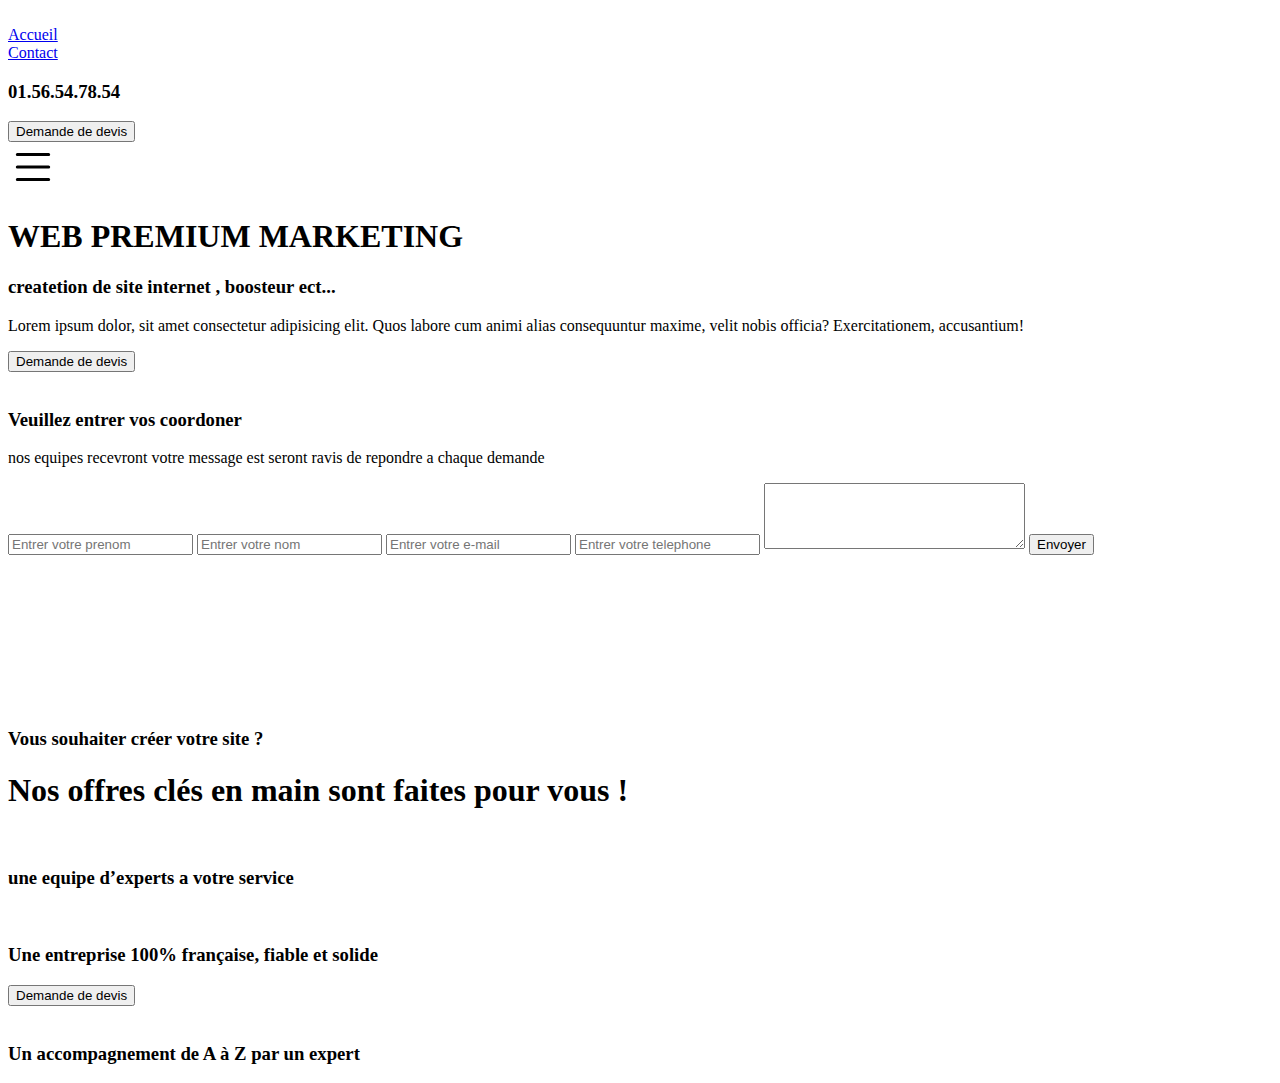
==== public/contact.html @ 479ea70d "test" ====
<!DOCTYPE html>
<html lang="en">
<head>
    <meta charset="UTF-8">
    <meta name="viewport" content="width=device-width, initial-scale=1.0">
    <title>Document</title>
    <link href="https://cdn.jsdelivr.net/npm/bootstrap@5.3.2/dist/css/bootstrap.min.css" rel="stylesheet"
    integrity="sha384-T3c6CoIi6uLrA9TneNEoa7RxnatzjcDSCmG1MXxSR1GAsXEV/Dwwykc2MPK8M2HN" crossorigin="anonymous">
<link rel="stylesheet" href="index.css">
</head>
<body>
    <header class="  mx-auto  d-flex align-items-center container-fluid ">
        <div class="col col-lg-3 col-sm-3 col-md-3 ">
            <img class="img-fluid" src="img/63ffd6e9805e0a07422ecab7-removebg-preview.png" alt="">
        </div>
        <div id="nav_open"
            class="col-xl-5 nav col-md-4 col-sm-6 col-md-6  d-md-flex d-xl-flex justify-content-center align-items-center">
            <li><a href="index.html">Accueil</a></li>
            <li><a href="contact.html">Contact</a></li>
        </div>
        <div class="col d-none d-md-none d-xl-flex justify-content-end align-items-center">
            <h3>01.56.54.78.54</h3>
            <button onclick="window.location.href='http://127.0.0.1:5500/wpn/contact.html'"
                class="m-4 button espace">Demande de devis</button>
        </div>
        <div id="burger_btn"
            class="burger d-sm-flex d-md-none d-xl-none d-flex justify-content-end align-items-center col-5">
            <svg xmlns="http://www.w3.org/2000/svg" width="50" height="50" fill="currentColor" class="bi bi-list"
                viewBox="0 0 16 16">
                <path fill-rule="evenodd"
                    d="M2.5 12a.5.5 0 0 1 .5-.5h10a.5.5 0 0 1 0 1H3a.5.5 0 0 1-.5-.5m0-4a.5.5 0 0 1 .5-.5h10a.5.5 0 0 1 0 1H3a.5.5 0 0 1-.5-.5m0-4a.5.5 0 0 1 .5-.5h10a.5.5 0 0 1 0 1H3a.5.5 0 0 1-.5-.5" />
            </svg>
        </div>
    </header>
    <div class="div d-flex  mx-auto justify-content-center px- align-items-center  container-fluid imm row">
        <div class="col-xl-6 col-sm-10 box p-4">
            <h1 class="display-2 m-3 text-white text-center">WEB PREMIUM MARKETING</h1>
            <h3 class="espace m-1 text-center">createtion de site internet , boosteur ect...</h3>
            <p class="espace">Lorem ipsum dolor, sit amet consectetur adipisicing elit. Quos labore cum animi alias
                consequuntur
                maxime, velit nobis officia? Exercitationem, accusantium!</p>
            <button onclick="window.location.href='http://127.0.0.1:5500/wpn/contact.html'"
                class="button espace">Demande de devis</button>
        </div>
        <div class=" col-6 d-block text-center d-xl-block">
            <img class="img-fluid" src="img/img.png" alt="">
        </div>

    </div>
    <div class="div-5   mx-auto container-fluid  d-flex row">
        <div class="mx-auto back">
            <h3 class=" text-center display-4 text-light">Veuillez entrer vos coordoner </h3>
            <p class="text-center h3"> nos equipes recevront votre message est seront ravis de repondre a chaque
                demande </p>
        </div>
        <div class="box mx-auto ">
            <div class="container  w-75 mx-auto  d-b d-xl-flex  justify-content-center align-items-center ">

                <div class="col-xl-7 col-sm-10 col-md-10  d-block justify-content-center align-items-center lorem text-center">
                    <div class=" formulaire col-xl-10 col-12 col-sm-10 col-md-10  d-block ">
                        <form action="mailto:blellouche@gmail.com" method="post" enctype="text/plain">
                        <input class="form col-11  my-1" placeholder="Entrer votre prenom " type="text">
                        <input class="form col-11  my-1" placeholder="Entrer votre nom" type="text">
                        <input class="form col-11  my-1" placeholder="Entrer votre e-mail" type="email">
                        <input class="form col-11  my-1" placeholder="Entrer votre telephone " type="tel">
                        <textarea class="form col-11  my-1" name="" id="" cols="30" rows="4"></textarea>
                        <button onclick="window.location.href='http://127.0.0.1:5500/wpn/contact.html'"
                            class="button espace">Envoyer</button>
                        </form>
                    </div>
                </div>
                <div class="col-12 col-sm-12 col-xl-6 sky d-flex justify-content-center align-items-center">
                    <div id="map"
                        class=" mx-auto my-5 col-12 col-xl-11 d-flex justify-content-center align-items-center map">
                        <iframe width="400"
                            src="https://www.google.com/maps/embed?pb=!1m18!1m12!1m3!1d18906.129712753736!2d6.722624160288201!3d60.12672284414915!2m3!1f0!2f0!3f0!3m2!1i1024!2i768!4f13.1!3m3!1m2!1s0x463e997b1b6fc09d%3A0x6ee05405ec78a692!2sJ%C4%99zyk%20trola!5e0!3m2!1spl!2spl!4v1672239918130!5m2!1spl!2spl"
                            style="border:0;" allowfullscreen="" loading="lazy"
                            referrerpolicy="no-referrer-when-downgrade">
                        </iframe>
                    </div>
                </div>
            </div>
        </div>
    </div>
    <div class="div-7 row">
        <div class="row-1 text-center container">
            <h3 class="text-light espace2">Vous souhaiter créer votre site ?</h3>
            <h1 class="text-light"> Nos offres clés en main sont faites pour vous !</h1>
        </div>
        <div class="  row-2  row w-75 mx-auto container">
            <div class="pro_espace col-12 text-center col-sm-12 col-md-6 my-auto col-lg col-xl-4 col-xxl-4 mx-auto">
                <img class="img-fluid text-center" src="img/4.png" alt="">
                <h3 class="px-3 text-light">une equipe d’experts a votre service


                </h3>
            </div>
            <div class=" col-12 espace text-center col-sm-12 col-md-6 my-auto col-lg col-xl-4 col-xxl-4 mx-auto">
                <img class="img-fluid text-center" src="img/5.png" alt="">
                <h3 class="px-3  text-light">Une entreprise 100% française, fiable et solide    </h3>
                <button onclick="window.location.href='http://127.0.0.1:5500/wpn/contact.html'"
                class="m-4 button espace2">Demande de devis</button>
            </div>
            <div class="pro_espace col-12 text-center col-sm-12 col-md-6 my-auto col-lg col-xl-4 col-xxl-4 mx-auto">
                <img class="img-fluid text-center" src="img/6.png" alt="">
                <h3 class="px-3 text-light">Un accompagnement de A à Z par un expert


                </h3>
            </div>
        </div>
    </div>
</body>
<script src="https://cdn.jsdelivr.net/npm/bootstrap@5.3.2/dist/js/bootstrap.bundle.min.js"
integrity="sha384-C6RzsynM9kWDrMNeT87bh95OGNyZPhcTNXj1NW7RuBCsyN/o0jlpcV8Qyq46cDfL"
crossorigin="anonymous"></script>
<script src="burger.js"></script>
</html>
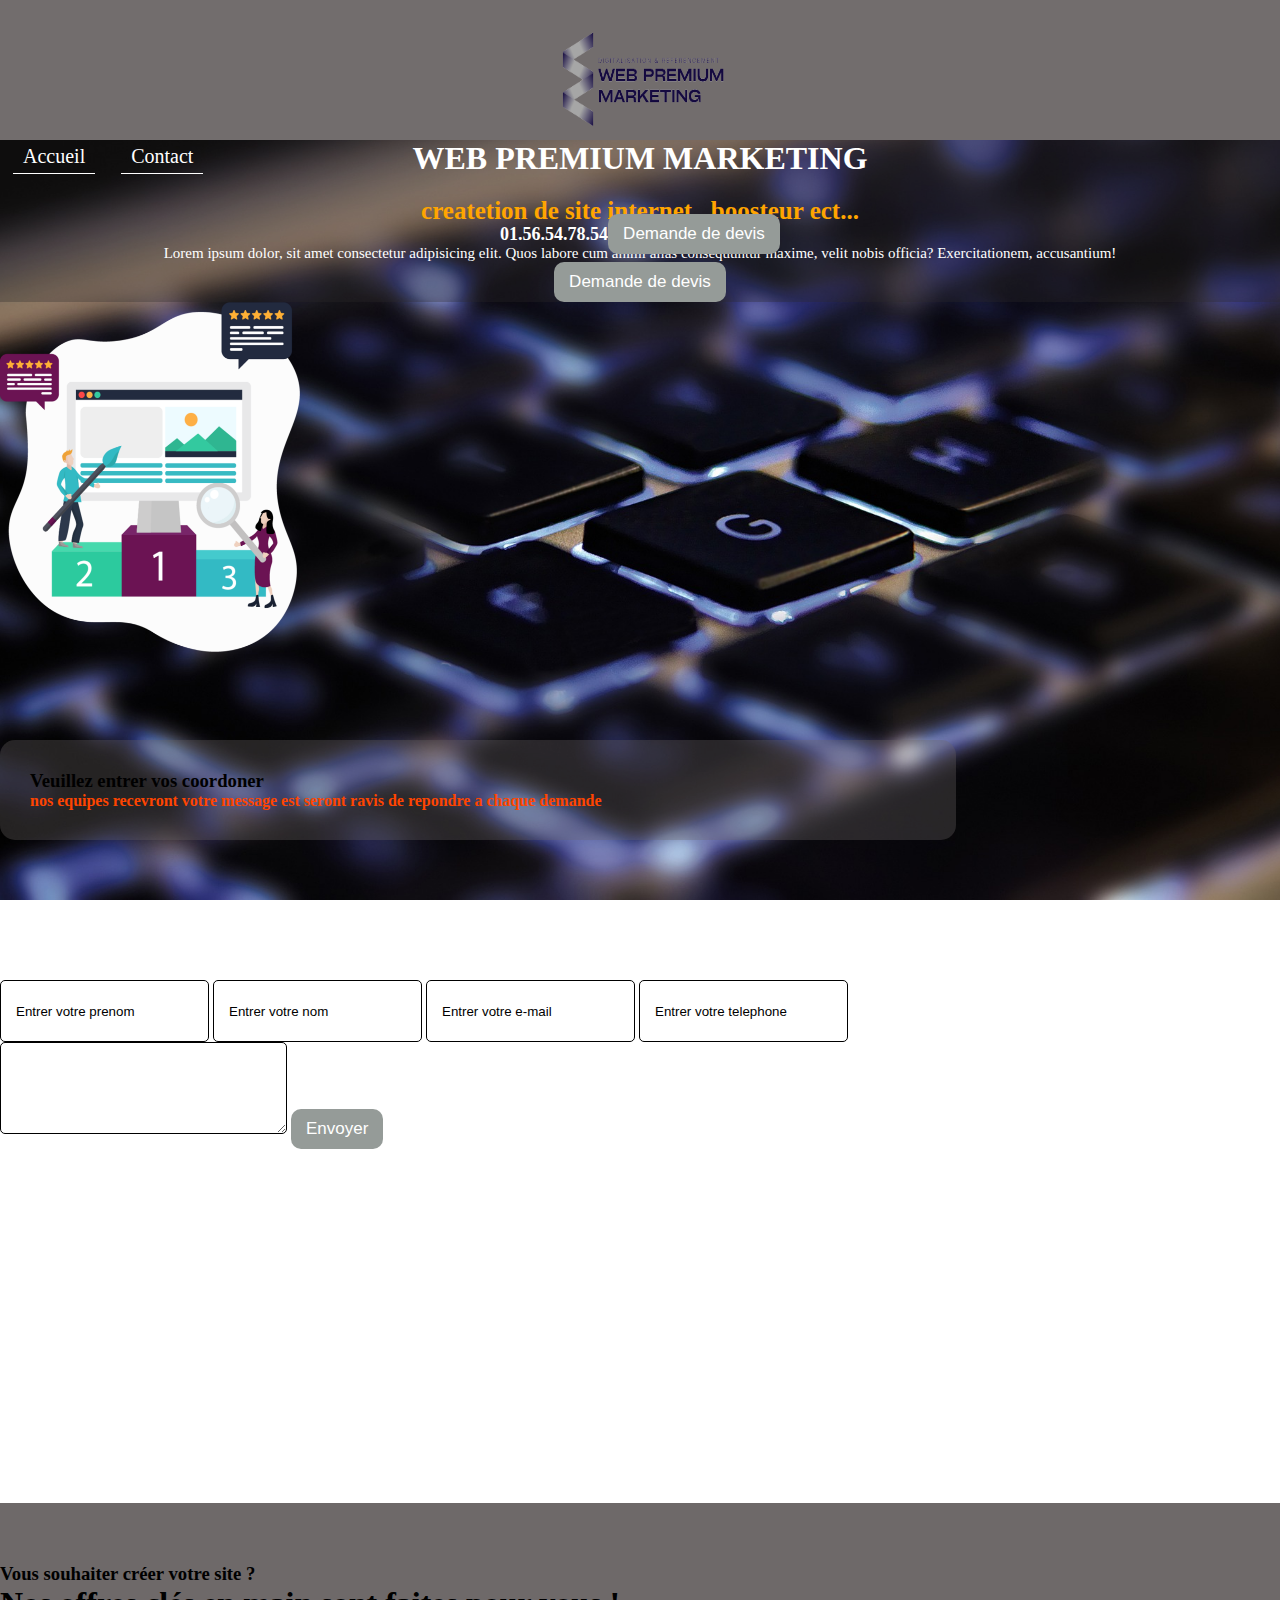
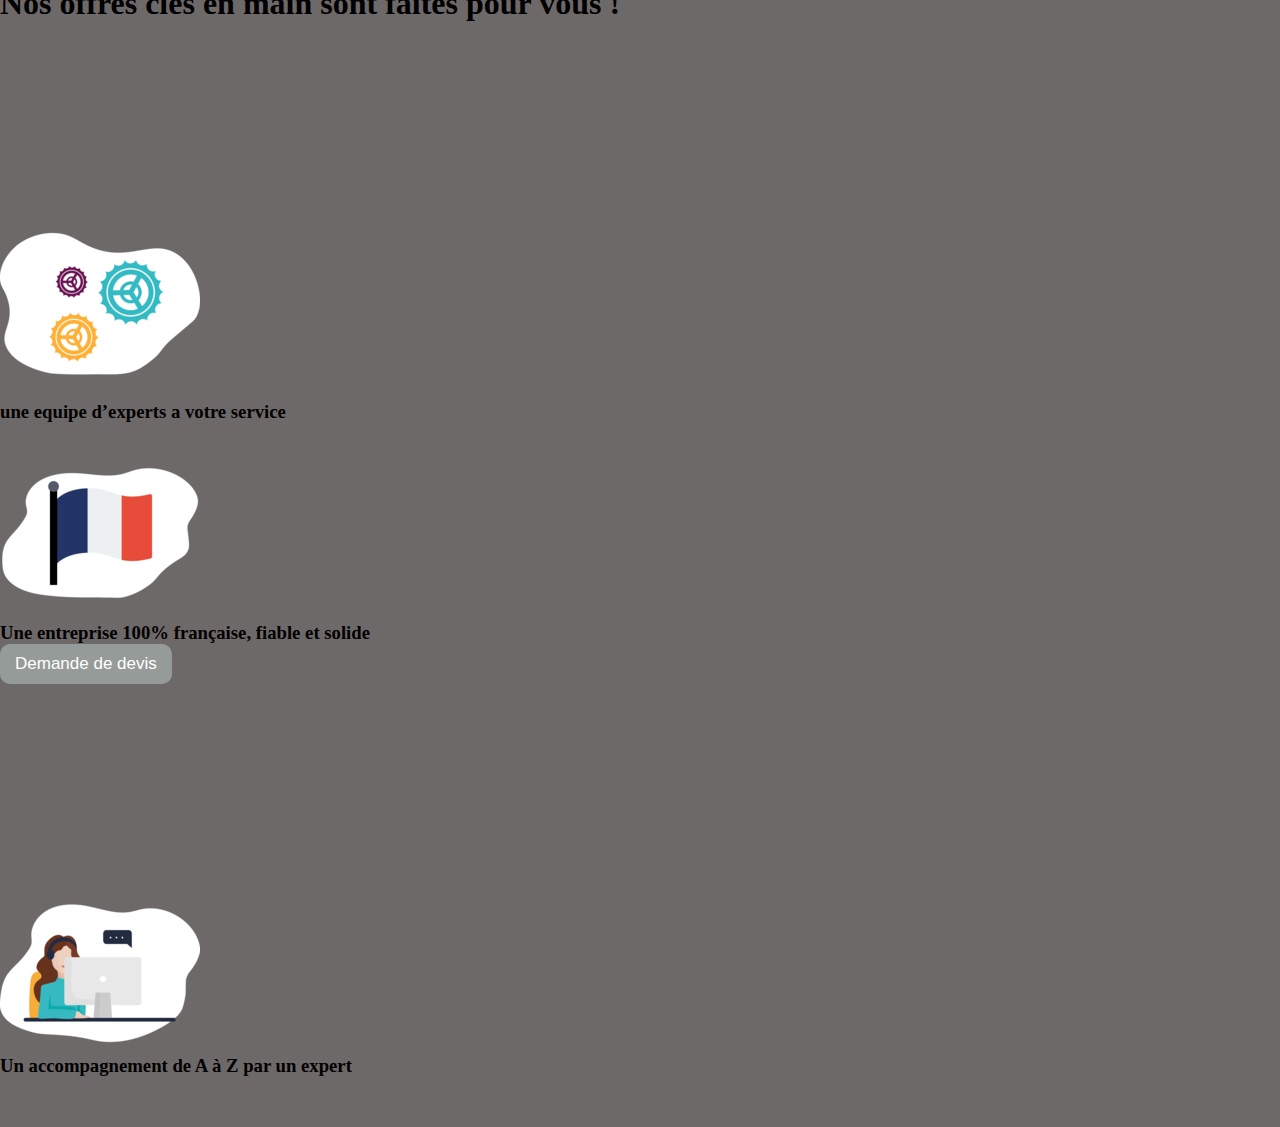
==== commit 32c993c0: "test" ====
--- a/public/contact.html
+++ b/public/contact.html
@@ -6,7 +6,7 @@
     <title>Document</title>
     <link href="https://cdn.jsdelivr.net/npm/bootstrap@5.3.2/dist/css/bootstrap.min.css" rel="stylesheet"
     integrity="sha384-T3c6CoIi6uLrA9TneNEoa7RxnatzjcDSCmG1MXxSR1GAsXEV/Dwwykc2MPK8M2HN" crossorigin="anonymous">
-<link rel="stylesheet" href="index.css">
+<link rel="stylesheet" href="./index.css">
 </head>
 <body>
     <header class="  mx-auto  d-flex align-items-center container-fluid ">
@@ -43,7 +43,7 @@
                 class="button espace">Demande de devis</button>
         </div>
         <div class=" col-6 d-block text-center d-xl-block">
-            <img class="img-fluid" src="img/img.png" alt="">
+            <img class="img-fluid" src="../public/img//img.png" alt="">
         </div>
 
     </div>
@@ -89,20 +89,20 @@
         </div>
         <div class="  row-2  row w-75 mx-auto container">
             <div class="pro_espace col-12 text-center col-sm-12 col-md-6 my-auto col-lg col-xl-4 col-xxl-4 mx-auto">
-                <img class="img-fluid text-center" src="img/4.png" alt="">
+                <img class="img-fluid text-center" src="../public/img//4.png" alt="">
                 <h3 class="px-3 text-light">une equipe d’experts a votre service
 
 
                 </h3>
             </div>
             <div class=" col-12 espace text-center col-sm-12 col-md-6 my-auto col-lg col-xl-4 col-xxl-4 mx-auto">
-                <img class="img-fluid text-center" src="img/5.png" alt="">
+                <img class="img-fluid text-center" src="../public/img//5.png" alt="">
                 <h3 class="px-3  text-light">Une entreprise 100% française, fiable et solide    </h3>
                 <button onclick="window.location.href='http://127.0.0.1:5500/wpn/contact.html'"
                 class="m-4 button espace2">Demande de devis</button>
             </div>
             <div class="pro_espace col-12 text-center col-sm-12 col-md-6 my-auto col-lg col-xl-4 col-xxl-4 mx-auto">
-                <img class="img-fluid text-center" src="img/6.png" alt="">
+                <img class="img-fluid text-center" src="../public/img//6.png" alt="">
                 <h3 class="px-3 text-light">Un accompagnement de A à Z par un expert
 
 
--- a/public/index.css
+++ b/public/index.css
@@ -0,0 +1,406 @@
+* {
+    margin: 0;
+}
+
+body {
+    box-sizing: border-box;
+    width: 100%;
+
+}
+
+.espace {
+    padding-top: 20px;
+}
+
+.espace2 {
+    padding-top: 60px;
+}
+
+.button {
+    position: relative;
+    background-color: #959b98;
+    border: none;
+    font-size: 17px;
+    color: #FFFFFF;
+    padding: 10px 15px;
+    text-align: center;
+    transition-duration: 0.4s;
+    text-decoration: none;
+    overflow: hidden;
+    cursor: pointer;
+    border-radius: 10px;
+}
+
+.button:hover {
+    background-color: white;
+    color: black;
+    border: 1px solid black;
+}
+
+.button:after {
+    content: "";
+    background: #9d939386;
+    display: block;
+    position: absolute;
+    padding-top: 300%;
+    padding-left: 350%;
+    margin-left: -20px !important;
+    margin-top: -120%;
+    opacity: 0;
+    transition: all 0.8s
+}
+
+.button:active:after {
+    padding: 0;
+    margin: 0;
+    opacity: 1;
+    transition: 0s
+}
+
+
+.container-fluid {
+    width: 100%;
+
+}
+
+
+
+header {
+    padding-top: 20px;
+    height: 120px;
+    background-color: rgba(109, 104, 104, 0.963);
+}
+
+header .col {
+    height: 120px;
+    display: flex;
+    justify-content: center;
+    align-items: center;
+    margin: 0 auto;
+}
+
+header .col img {
+    height: 120px;
+    width: 200px;
+}
+
+header .nav {
+    display: flex;
+}
+
+header .nav li {
+    list-style: none;
+    padding: 5px 10px;
+    font-size: 20px;
+    font-family: 'Times New Roman', Times, serif;
+    margin: 0 13px;
+    border-bottom: 1px solid white;
+    transition: 0.4s;
+}
+
+header .nav li a {
+    text-decoration: none;
+    color: white;
+    transition: 0.4s;
+}
+
+header .nav li a:hover {
+    color: black;
+}
+
+header .nav li:hover {
+    background-color: white;
+    border-radius: 20px;
+    margin: 0 8px;
+    padding: 5px 15px;
+    color: black;
+}
+header .col h3 {
+    font-size: 18px;
+    color: white;
+
+}
+
+
+header .burger {
+    display: none;
+}
+
+header .burger svg {
+    color: white;
+}
+
+.div {
+    min-height: 550px;
+    background: url(../public/img//technology-785742_1920.jpg)fixed;
+    background-position: center;
+    background-repeat: no-repeat;
+    background-size: cover;
+
+}
+
+.div .col {
+    min-height: 300px;
+    border: 3px solid black;
+    border: none;
+}
+
+.div .box {
+    background-color: rgba(45, 43, 43, 0.312);
+    text-align: center;
+    color: white;
+    display: flex;
+    flex-direction: column;
+    justify-content: center;
+    align-items: center;
+}
+
+.div .box h3 {
+    font-size: 25px;
+    color: orange;
+}
+
+.div .box p {
+    font-size: 15px;
+}
+
+
+.div div img {
+    height: 350px;
+    width: 300px;
+}
+
+.div-2 {
+    min-height: 250px;
+    background: url(../public/img//fractal-1405730_1920.jpg)fixed no-repeat;
+    background-position: center;
+    background-size: cover;
+}
+
+.div-2 .lorem {
+    background-color: rgba(45, 43, 43, 0.606);
+    border-radius: 20px;
+}
+
+.div-2 svg {
+    color: white;
+    padding: 10px;
+    margin: 10px;
+    border-radius: 25px;
+}
+
+.div-2 #a {
+    background-color: rgb(32, 89, 187);
+}
+
+.div-2 #b {
+    background-color: rgb(78, 10, 64);
+}
+
+.div-2 #c {
+    background-color: rgb(18, 154, 40);
+}
+
+.div-3 {
+    min-height: 650px;
+    background: url(../public/img//fractal-1405730_1920.jpg)fixed no-repeat;
+    background-position: center;
+    background-repeat: no-repeat;
+    background-size: cover;
+    border: none;
+}
+
+.div-3 .box {
+    width: 350px;
+    height: 430px;
+    padding: 30px;
+    background-color: rgb(185, 181, 181);
+    border: none;
+    border-radius: 25px;
+    box-shadow: 0 4px 8px 0 rgba(108, 103, 103, 0.432), 0 6px 20px 0 rgba(139, 133, 133, 0.202);
+    text-align: center;
+}
+
+.div-3 .box img {
+    height: 120px;
+    width: 230px;
+}
+
+.div-4 {
+    min-height: 500px;
+    background: url(../public/img//fractal-1405730_1920.jpg)fixed no-repeat;
+    background-position: center;
+    background-size: cover;
+}
+
+.div-4 .a {
+    background-color: rgba(45, 43, 43, 0.606);
+    border-radius: 20px;
+}
+
+.div-4 h1 {
+    color: white;
+
+}
+
+.div-4 p {
+    color: white;
+}
+
+
+
+.div-4 .image img {
+    height: 300px;
+    text-align: end;
+}
+
+.div-5 {
+    min-height: 500px;
+    padding-top: 50px;
+    background: url(../public/img//technology-785742_1920.jpg)fixed;
+    background-position: center;
+    background-size: cover;
+}
+
+.div-5 .container {
+    padding: 110px 0 50px 0;
+    min-height: 350px;
+width: 70%;
+}
+
+.div-5 .formulaire {
+    padding-top: 30px;
+}
+
+.div-5 iframe {
+    height: 300px;
+}
+
+
+
+
+.div-5 .formulaire .form {
+    border-radius: 5px;
+    background-color: rgba(255, 255, 255, 0.611);
+    outline: none;
+    border: 1px solid #000000;
+    padding: 15px;
+
+}
+
+.div-5 input {
+    height: 30px;
+
+}
+
+.div-5 input::placeholder {
+    color: #000000;
+    opacity: 1;
+}
+
+.div-5 input:placeholder-shown {
+    border: 1px solid #000000;
+}
+
+
+
+
+
+.div-6 {
+    min-height: 400px;
+    background: url(../public/img//technology-785742_1920.jpg)fixed;
+    background-position: center;
+    background-size: cover;
+    min-height: 200px;
+    padding-bottom: 50px;
+}
+
+.back {
+    width: 70%;
+    padding: 30px;
+    background-color: rgba(109, 104, 104, 0.331);
+    border-radius: 15px;
+
+}
+
+.h3 {
+    color: orangered;
+    font-weight: bold;
+}
+
+.pro_espace {
+    padding-top: 200px;
+}
+
+.div-7 {
+    min-height: 400px;
+    background-color: rgba(105, 99, 99, 0.963);
+    padding-bottom: 50px;
+}
+footer{
+    min-height: 300px;
+}
+
+@media screen and (max-width: 600px) {
+
+    header .nav {
+        display: none;
+        background-color: rgba(109, 104, 104, 0.963);
+        position: absolute;
+        top: 120px;
+        right: 0;
+        width: 90%;
+        justify-content: center;
+        text-align: center;
+        color: black;
+    }
+
+    header .nav li {
+        width: 100%;
+        display: block;
+        height: 50px;
+    }
+
+    header .nav li a {
+        color: rgb(255, 255, 255);
+
+    }
+
+
+    header .burger {
+        text-shadow: 1px 3px 0 #969696, 1px 13px 5px #aba8a8;
+        font-size: 2em;
+        margin-right: 12px;
+        display: block;
+    }
+
+    .div-5 .container {
+        background: none;
+        padding: 0;
+        width: 100%;
+    }
+
+    .div-5 .sky {
+        margin-top: 30px;
+    }
+
+    .div div img {
+        height: 200px;
+        margin: 30px 0;
+    }
+
+    .div-4 .image img {
+        height: 200px;
+        margin: 30px 0;
+    }
+
+    .pro_espace {
+        padding-top: 0px;
+    }
+
+    .back {
+        width: 100%;
+        padding: 5px;
+
+    }
+}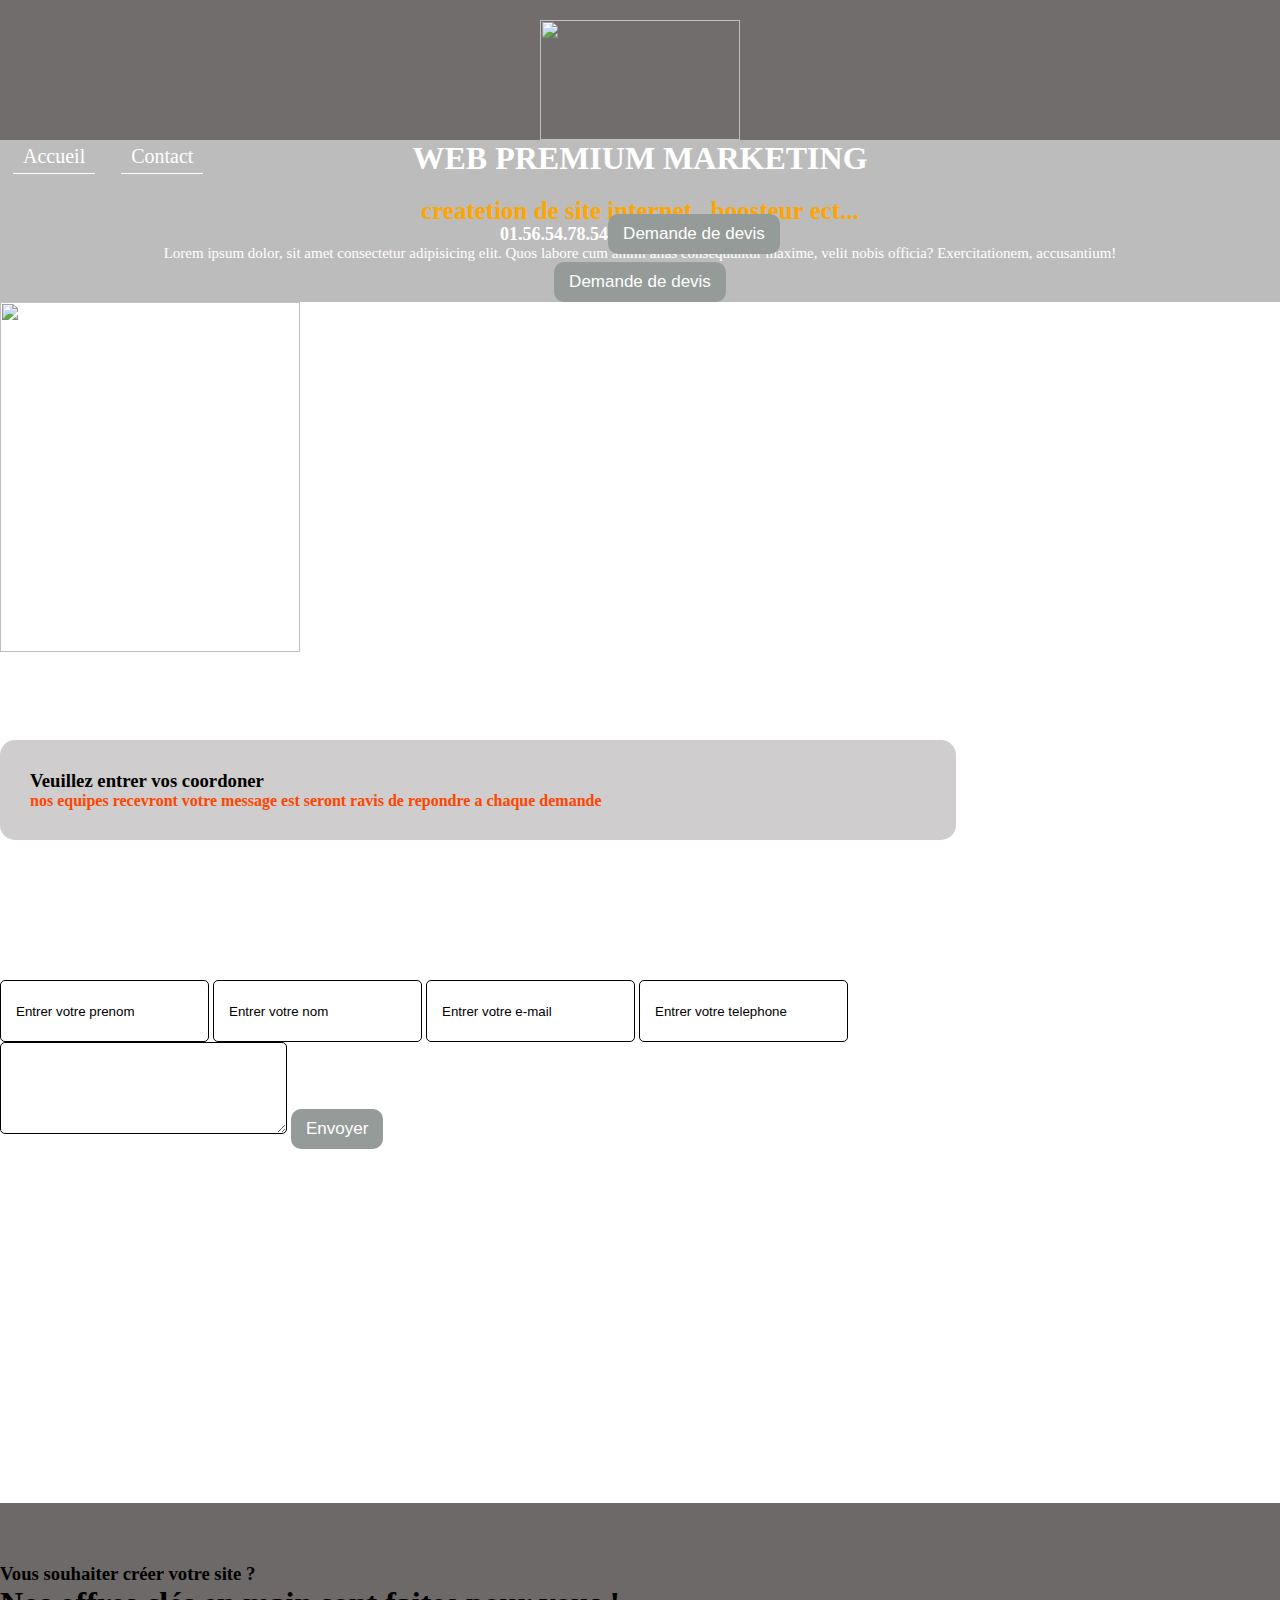
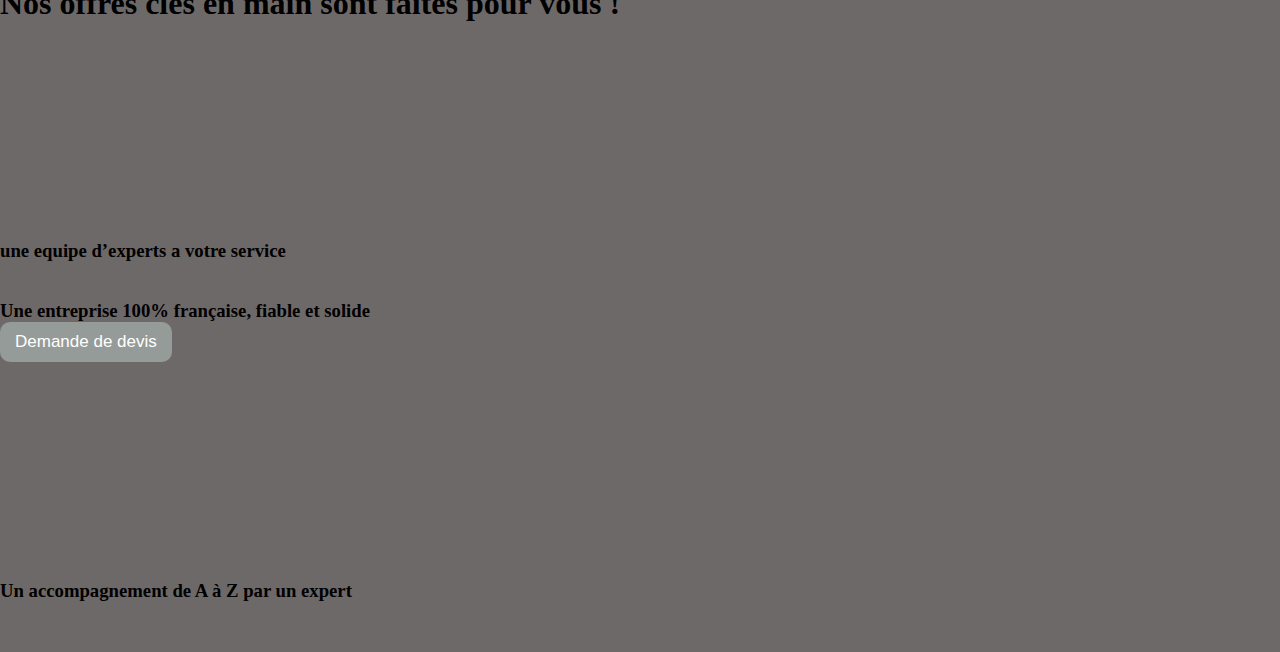
==== commit fd3413a0: "New Commit" ====
--- a/public/contact.html
+++ b/public/contact.html
@@ -11,7 +11,7 @@
 <body>
     <header class="  mx-auto  d-flex align-items-center container-fluid ">
         <div class="col col-lg-3 col-sm-3 col-md-3 ">
-            <img class="img-fluid" src="img/63ffd6e9805e0a07422ecab7-removebg-preview.png" alt="">
+            <img class="img-fluid" src="https://firebasestorage.googleapis.com/v0/b/test-captl-mkt.appspot.com/o/63ffd6e9805e0a07422ecab7-removebg-preview.png?alt=media&token=33bfa2b6-2381-46b0-b422-9fb6765aea8f" alt="">
         </div>
         <div id="nav_open"
             class="col-xl-5 nav col-md-4 col-sm-6 col-md-6  d-md-flex d-xl-flex justify-content-center align-items-center">
@@ -43,7 +43,7 @@
                 class="button espace">Demande de devis</button>
         </div>
         <div class=" col-6 d-block text-center d-xl-block">
-            <img class="img-fluid" src="../public/img//img.png" alt="">
+            <img class="img-fluid" src="https://firebasestorage.googleapis.com/v0/b/test-captl-mkt.appspot.com/o/img.png?alt=media&token=47ea7a78-920e-4831-b5d5-927429503c34" alt="">
         </div>
 
     </div>
@@ -89,20 +89,20 @@
         </div>
         <div class="  row-2  row w-75 mx-auto container">
             <div class="pro_espace col-12 text-center col-sm-12 col-md-6 my-auto col-lg col-xl-4 col-xxl-4 mx-auto">
-                <img class="img-fluid text-center" src="../public/img//4.png" alt="">
+                <img class="img-fluid text-center" src="https://firebasestorage.googleapis.com/v0/b/test-captl-mkt.appspot.com/o/4.png?alt=media&token=e9577bf9-8db6-48df-ac70-8d75bc6c6c69" alt="">
                 <h3 class="px-3 text-light">une equipe d’experts a votre service
 
 
                 </h3>
             </div>
             <div class=" col-12 espace text-center col-sm-12 col-md-6 my-auto col-lg col-xl-4 col-xxl-4 mx-auto">
-                <img class="img-fluid text-center" src="../public/img//5.png" alt="">
+                <img class="img-fluid text-center" src="https://firebasestorage.googleapis.com/v0/b/test-captl-mkt.appspot.com/o/5.png?alt=media&token=0c176e64-d2d8-4df1-a279-2791b713c98c" alt="">
                 <h3 class="px-3  text-light">Une entreprise 100% française, fiable et solide    </h3>
                 <button onclick="window.location.href='http://127.0.0.1:5500/wpn/contact.html'"
                 class="m-4 button espace2">Demande de devis</button>
             </div>
             <div class="pro_espace col-12 text-center col-sm-12 col-md-6 my-auto col-lg col-xl-4 col-xxl-4 mx-auto">
-                <img class="img-fluid text-center" src="../public/img//6.png" alt="">
+                <img class="img-fluid text-center" src="https://firebasestorage.googleapis.com/v0/b/test-captl-mkt.appspot.com/o/6.png?alt=media&token=bebceee4-322d-4959-92ba-f7015dc3563f" alt="">
                 <h3 class="px-3 text-light">Un accompagnement de A à Z par un expert
 
 
--- a/public/index.css
+++ b/public/index.css
@@ -132,7 +132,7 @@
 
 .div {
     min-height: 550px;
-    background: url(../public/img//technology-785742_1920.jpg)fixed;
+    background: url("https://firebasestorage.googleapis.com/v0/b/test-captl-mkt.appspot.com/o/technology-785742_1920.jpg?alt=media&token=6ef599bc-fc66-47e3-bca9-9fc01fb05c22")fixed;
     background-position: center;
     background-repeat: no-repeat;
     background-size: cover;
@@ -172,7 +172,7 @@
 
 .div-2 {
     min-height: 250px;
-    background: url(../public/img//fractal-1405730_1920.jpg)fixed no-repeat;
+    background: url("https://firebasestorage.googleapis.com/v0/b/test-captl-mkt.appspot.com/o/fractal-1405730_1920.jpg?alt=media&token=ada6892f-3a46-4f04-967a-b5a837c179b1")fixed no-repeat;
     background-position: center;
     background-size: cover;
 }
@@ -203,7 +203,7 @@
 
 .div-3 {
     min-height: 650px;
-    background: url(../public/img//fractal-1405730_1920.jpg)fixed no-repeat;
+    background: url("https://firebasestorage.googleapis.com/v0/b/test-captl-mkt.appspot.com/o/fractal-1405730_1920.jpg?alt=media&token=ada6892f-3a46-4f04-967a-b5a837c179b1")fixed no-repeat;
     background-position: center;
     background-repeat: no-repeat;
     background-size: cover;
@@ -228,7 +228,7 @@
 
 .div-4 {
     min-height: 500px;
-    background: url(../public/img//fractal-1405730_1920.jpg)fixed no-repeat;
+    background: url("https://firebasestorage.googleapis.com/v0/b/test-captl-mkt.appspot.com/o/fractal-1405730_1920.jpg?alt=media&token=ada6892f-3a46-4f04-967a-b5a837c179b1")fixed no-repeat;
     background-position: center;
     background-size: cover;
 }
@@ -257,7 +257,7 @@
 .div-5 {
     min-height: 500px;
     padding-top: 50px;
-    background: url(../public/img//technology-785742_1920.jpg)fixed;
+    background: url("https://firebasestorage.googleapis.com/v0/b/test-captl-mkt.appspot.com/o/technology-785742_1920.jpg?alt=media&token=6ef599bc-fc66-47e3-bca9-9fc01fb05c22")fixed;
     background-position: center;
     background-size: cover;
 }
@@ -308,7 +308,7 @@
 
 .div-6 {
     min-height: 400px;
-    background: url(../public/img//technology-785742_1920.jpg)fixed;
+    background: url("https://firebasestorage.googleapis.com/v0/b/test-captl-mkt.appspot.com/o/technology-785742_1920.jpg?alt=media&token=6ef599bc-fc66-47e3-bca9-9fc01fb05c22")fixed;
     background-position: center;
     background-size: cover;
     min-height: 200px;
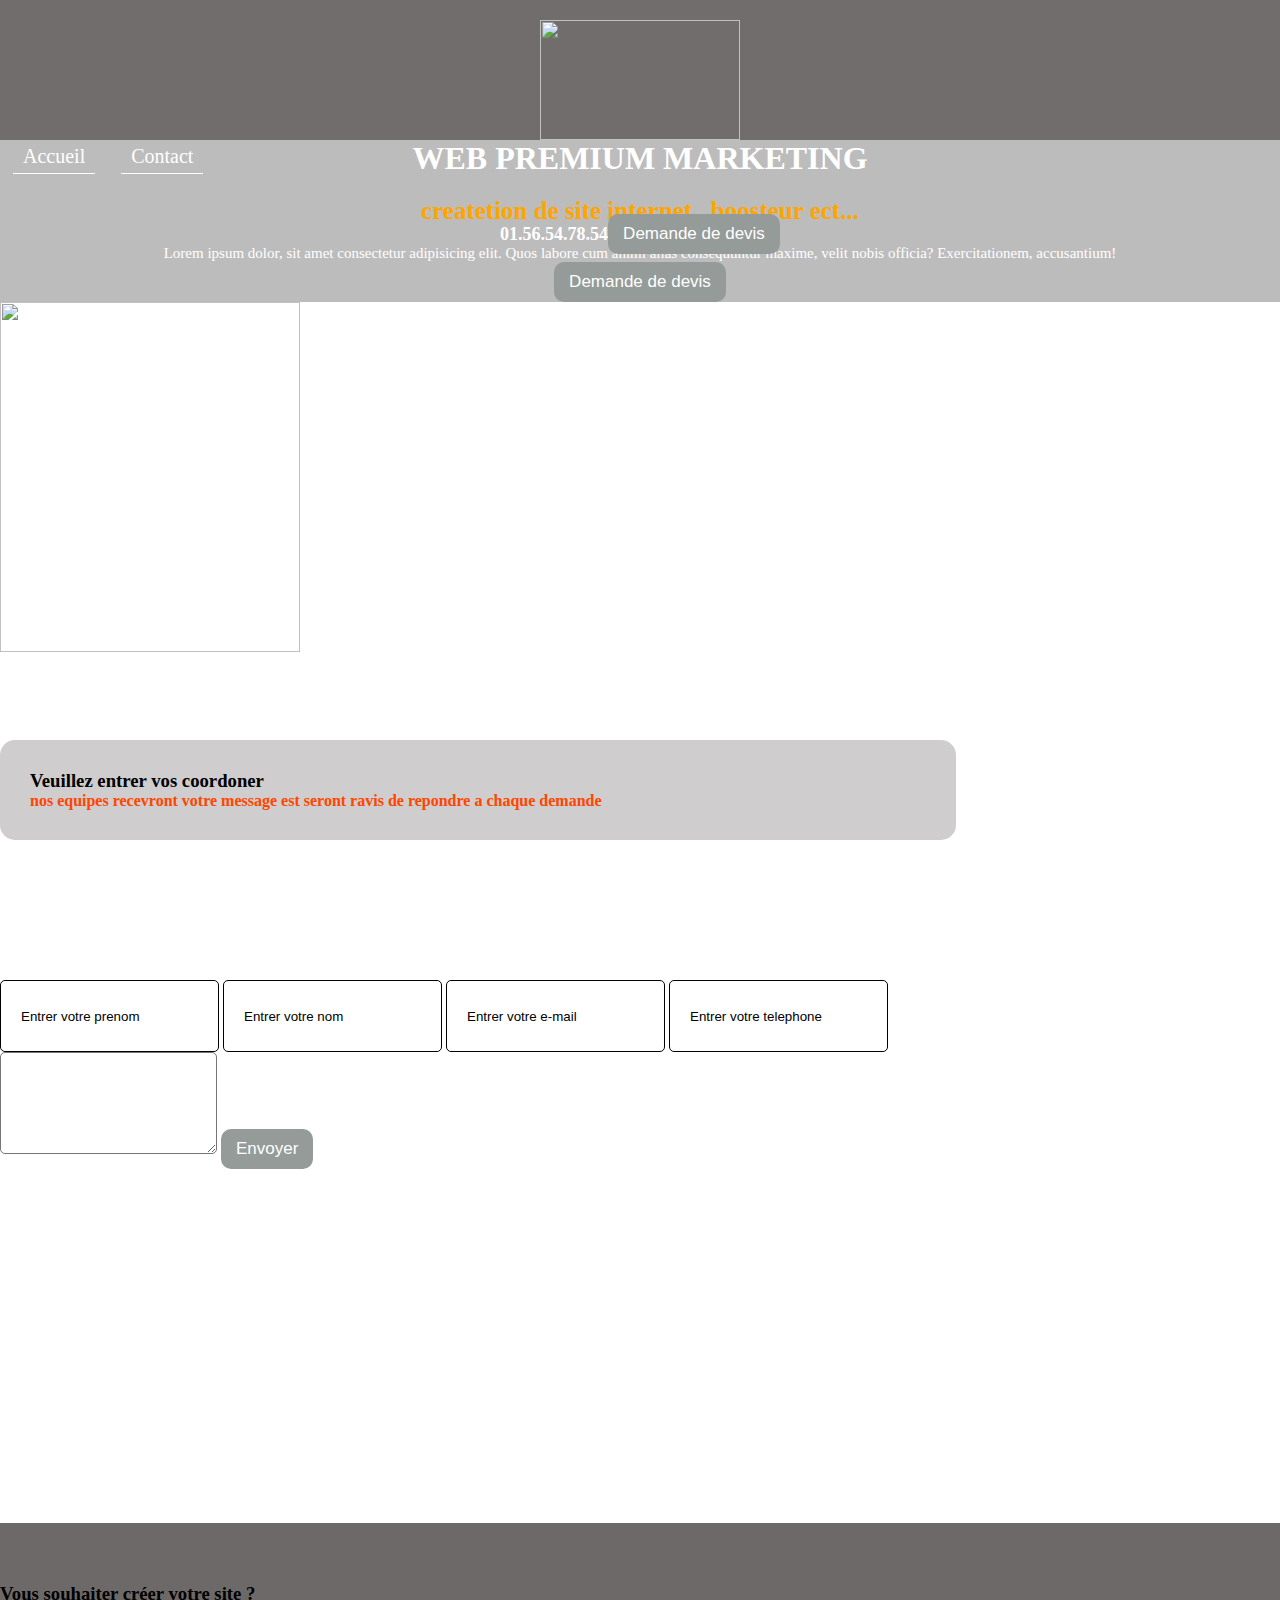
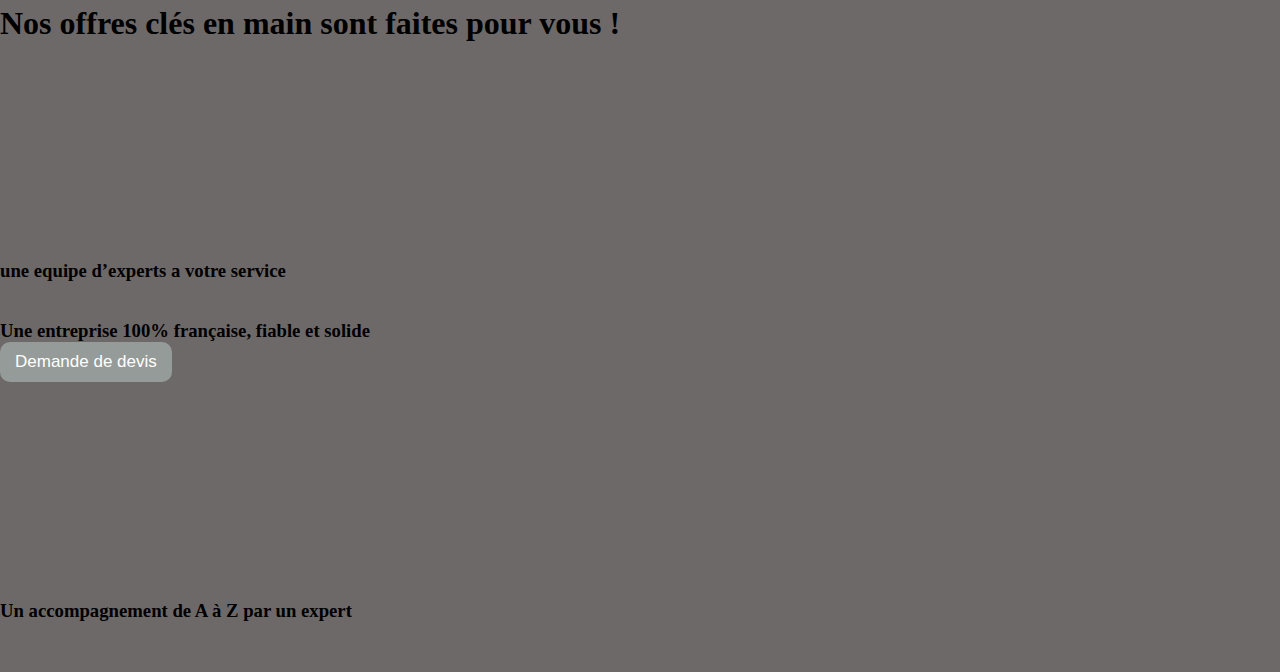
==== commit 29bf1d27: "New Commit" ====
--- a/public/contact.html
+++ b/public/contact.html
@@ -1,17 +1,21 @@
 <!DOCTYPE html>
 <html lang="en">
+
 <head>
     <meta charset="UTF-8">
     <meta name="viewport" content="width=device-width, initial-scale=1.0">
-    <title>Document</title>
+    <title>Web premium marketing</title>
     <link href="https://cdn.jsdelivr.net/npm/bootstrap@5.3.2/dist/css/bootstrap.min.css" rel="stylesheet"
-    integrity="sha384-T3c6CoIi6uLrA9TneNEoa7RxnatzjcDSCmG1MXxSR1GAsXEV/Dwwykc2MPK8M2HN" crossorigin="anonymous">
-<link rel="stylesheet" href="./index.css">
+        integrity="sha384-T3c6CoIi6uLrA9TneNEoa7RxnatzjcDSCmG1MXxSR1GAsXEV/Dwwykc2MPK8M2HN" crossorigin="anonymous">
+    <link rel="stylesheet" href="./index.css">
 </head>
+
 <body>
     <header class="  mx-auto  d-flex align-items-center container-fluid ">
         <div class="col col-lg-3 col-sm-3 col-md-3 ">
-            <img class="img-fluid" src="https://firebasestorage.googleapis.com/v0/b/test-captl-mkt.appspot.com/o/63ffd6e9805e0a07422ecab7-removebg-preview.png?alt=media&token=33bfa2b6-2381-46b0-b422-9fb6765aea8f" alt="">
+            <img class="img-fluid"
+                src="https://firebasestorage.googleapis.com/v0/b/test-captl-mkt.appspot.com/o/63ffd6e9805e0a07422ecab7-removebg-preview.png?alt=media&token=33bfa2b6-2381-46b0-b422-9fb6765aea8f"
+                alt="">
         </div>
         <div id="nav_open"
             class="col-xl-5 nav col-md-4 col-sm-6 col-md-6  d-md-flex d-xl-flex justify-content-center align-items-center">
@@ -43,7 +47,9 @@
                 class="button espace">Demande de devis</button>
         </div>
         <div class=" col-6 d-block text-center d-xl-block">
-            <img class="img-fluid" src="https://firebasestorage.googleapis.com/v0/b/test-captl-mkt.appspot.com/o/img.png?alt=media&token=47ea7a78-920e-4831-b5d5-927429503c34" alt="">
+            <img class="img-fluid"
+                src="https://firebasestorage.googleapis.com/v0/b/test-captl-mkt.appspot.com/o/img.png?alt=media&token=47ea7a78-920e-4831-b5d5-927429503c34"
+                alt="">
         </div>
 
     </div>
@@ -56,16 +62,21 @@
         <div class="box mx-auto ">
             <div class="container  w-75 mx-auto  d-b d-xl-flex  justify-content-center align-items-center ">
 
-                <div class="col-xl-7 col-sm-10 col-md-10  d-block justify-content-center align-items-center lorem text-center">
-                    <div class=" formulaire col-xl-10 col-12 col-sm-10 col-md-10  d-block ">
+                <div
+                    class="col-xl-7 col-sm-10 col-md-10  d-block justify-content-center align-items-center lorem text-center">
+                    <div class=" formulaire  col-12  d-block ">
                         <form action="mailto:blellouche@gmail.com" method="post" enctype="text/plain">
-                        <input class="form col-11  my-1" placeholder="Entrer votre prenom " type="text">
-                        <input class="form col-11  my-1" placeholder="Entrer votre nom" type="text">
-                        <input class="form col-11  my-1" placeholder="Entrer votre e-mail" type="email">
-                        <input class="form col-11  my-1" placeholder="Entrer votre telephone " type="tel">
-                        <textarea class="form col-11  my-1" name="" id="" cols="30" rows="4"></textarea>
-                        <button onclick="window.location.href='http://127.0.0.1:5500/wpn/contact.html'"
-                            class="button espace">Envoyer</button>
+                            <input class="form col-5 form-control   my-2" placeholder="Entrer votre prenom "
+                                type="text">
+                            <input class="form col-5 form-control  my-2" placeholder="Entrer votre nom" type="text">
+                            <input class="form col-10 form-control  my-2" placeholder="Entrer votre e-mail"
+                                type="email">
+                            <input class="form col-10 form-control my-2" placeholder="Entrer votre telephone "
+                                type="tel">
+                            <textarea class="form col-10 form-control mx-auto my-2" name="" id="" cols="20"
+                                rows="4"></textarea>
+                            <button onclick="window.location.href='http://127.0.0.1:5500/wpn/contact.html'"
+                                class="col-3 button espace">Envoyer</button>
                         </form>
                     </div>
                 </div>
@@ -89,20 +100,26 @@
         </div>
         <div class="  row-2  row w-75 mx-auto container">
             <div class="pro_espace col-12 text-center col-sm-12 col-md-6 my-auto col-lg col-xl-4 col-xxl-4 mx-auto">
-                <img class="img-fluid text-center" src="https://firebasestorage.googleapis.com/v0/b/test-captl-mkt.appspot.com/o/4.png?alt=media&token=e9577bf9-8db6-48df-ac70-8d75bc6c6c69" alt="">
+                <img class="img-fluid text-center"
+                    src="https://firebasestorage.googleapis.com/v0/b/test-captl-mkt.appspot.com/o/4.png?alt=media&token=e9577bf9-8db6-48df-ac70-8d75bc6c6c69"
+                    alt="">
                 <h3 class="px-3 text-light">une equipe d’experts a votre service
 
 
                 </h3>
             </div>
             <div class=" col-12 espace text-center col-sm-12 col-md-6 my-auto col-lg col-xl-4 col-xxl-4 mx-auto">
-                <img class="img-fluid text-center" src="https://firebasestorage.googleapis.com/v0/b/test-captl-mkt.appspot.com/o/5.png?alt=media&token=0c176e64-d2d8-4df1-a279-2791b713c98c" alt="">
-                <h3 class="px-3  text-light">Une entreprise 100% française, fiable et solide    </h3>
+                <img class="img-fluid text-center"
+                    src="https://firebasestorage.googleapis.com/v0/b/test-captl-mkt.appspot.com/o/5.png?alt=media&token=0c176e64-d2d8-4df1-a279-2791b713c98c"
+                    alt="">
+                <h3 class="px-3  text-light">Une entreprise 100% française, fiable et solide </h3>
                 <button onclick="window.location.href='http://127.0.0.1:5500/wpn/contact.html'"
-                class="m-4 button espace2">Demande de devis</button>
+                    class="m-4 button espace2">Demande de devis</button>
             </div>
             <div class="pro_espace col-12 text-center col-sm-12 col-md-6 my-auto col-lg col-xl-4 col-xxl-4 mx-auto">
-                <img class="img-fluid text-center" src="https://firebasestorage.googleapis.com/v0/b/test-captl-mkt.appspot.com/o/6.png?alt=media&token=bebceee4-322d-4959-92ba-f7015dc3563f" alt="">
+                <img class="img-fluid text-center"
+                    src="https://firebasestorage.googleapis.com/v0/b/test-captl-mkt.appspot.com/o/6.png?alt=media&token=bebceee4-322d-4959-92ba-f7015dc3563f"
+                    alt="">
                 <h3 class="px-3 text-light">Un accompagnement de A à Z par un expert
 
 
@@ -112,7 +129,8 @@
     </div>
 </body>
 <script src="https://cdn.jsdelivr.net/npm/bootstrap@5.3.2/dist/js/bootstrap.bundle.min.js"
-integrity="sha384-C6RzsynM9kWDrMNeT87bh95OGNyZPhcTNXj1NW7RuBCsyN/o0jlpcV8Qyq46cDfL"
-crossorigin="anonymous"></script>
+    integrity="sha384-C6RzsynM9kWDrMNeT87bh95OGNyZPhcTNXj1NW7RuBCsyN/o0jlpcV8Qyq46cDfL"
+    crossorigin="anonymous"></script>
 <script src="burger.js"></script>
+
 </html>--- a/public/index.css
+++ b/public/index.css
@@ -115,6 +115,7 @@
     padding: 5px 15px;
     color: black;
 }
+
 header .col h3 {
     font-size: 18px;
     color: white;
@@ -265,7 +266,7 @@
 .div-5 .container {
     padding: 110px 0 50px 0;
     min-height: 350px;
-width: 70%;
+    width: 70%;
 }
 
 .div-5 .formulaire {
@@ -283,8 +284,7 @@
     border-radius: 5px;
     background-color: rgba(255, 255, 255, 0.611);
     outline: none;
-    border: 1px solid #000000;
-    padding: 15px;
+    padding: 20px;
 
 }
 
@@ -337,7 +337,8 @@
     background-color: rgba(105, 99, 99, 0.963);
     padding-bottom: 50px;
 }
-footer{
+
+footer {
     min-height: 300px;
 }
 
@@ -403,4 +404,37 @@
         padding: 5px;
 
     }
+
+    .div {
+        background: url("https://firebasestorage.googleapis.com/v0/b/test-captl-mkt.appspot.com/o/technology-785742_1920.jpg?alt=media&token=6ef599bc-fc66-47e3-bca9-9fc01fb05c22")no-repeat;
+
+    }
+
+    .div-2 {
+        background: url("https://firebasestorage.googleapis.com/v0/b/test-captl-mkt.appspot.com/o/fractal-1405730_1920.jpg?alt=media&token=ada6892f-3a46-4f04-967a-b5a837c179b1") no-repeat;
+
+    }
+
+    .div-3 {
+        background: url("https://firebasestorage.googleapis.com/v0/b/test-captl-mkt.appspot.com/o/fractal-1405730_1920.jpg?alt=media&token=ada6892f-3a46-4f04-967a-b5a837c179b1") no-repeat;
+
+    }
+
+    .div-4 {
+        background: url("https://firebasestorage.googleapis.com/v0/b/test-captl-mkt.appspot.com/o/fractal-1405730_1920.jpg?alt=media&token=ada6892f-3a46-4f04-967a-b5a837c179b1") no-repeat;
+
+    }
+
+    .div-5 {
+        background: url("https://firebasestorage.googleapis.com/v0/b/test-captl-mkt.appspot.com/o/fractal-1405730_1920.jpg?alt=media&token=ada6892f-3a46-4f04-967a-b5a837c179b1") no-repeat;
+
+    }
+
+    .div-6 {
+        background: url("https://firebasestorage.googleapis.com/v0/b/test-captl-mkt.appspot.com/o/technology-785742_1920.jpg?alt=media&token=6ef599bc-fc66-47e3-bca9-9fc01fb05c22")no-repeat center;
+
+    }
+
+
+
 }